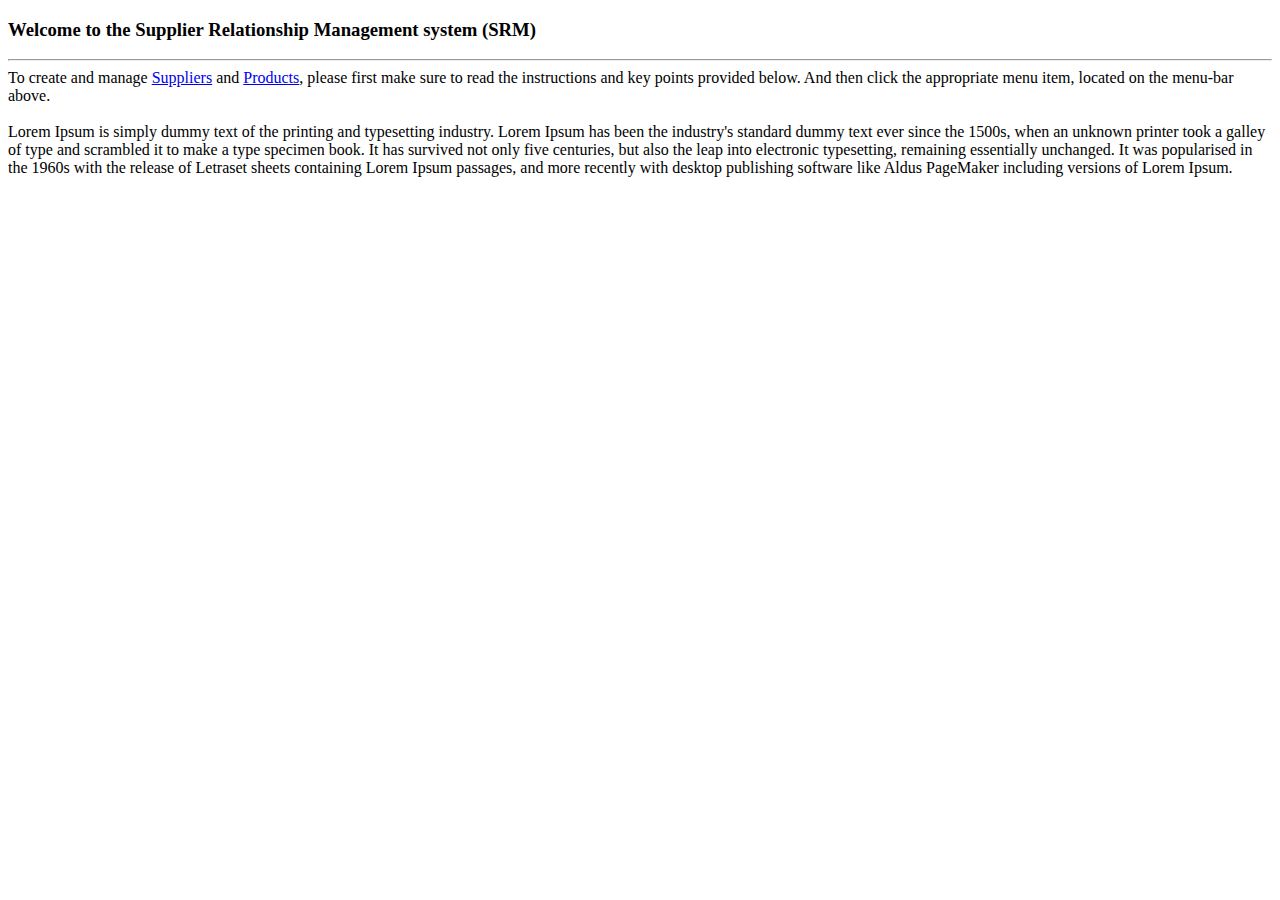
==== src/main/resources/templates/public/home/index.html @ 58276693 "Finished work. Initial commit" ====
<!DOCTYPE html>
<html lang="en" xmlns:th="http://www.thymeleaf.org"
      xmlns:layout="http://www.ultraq.net.nz/thymeleaf/layout"
      layout:decorate="~{public/layouts/master-page-layout}">
<head>
    <link rel="stylesheet" type="text/css" th:href="@{/css/home/index.css}" />
    <title>The Golden Dome Market - SRM system</title>
</head>
<body>
    <th:block layout:fragment="content">
        <h3>Welcome to the Supplier Relationship Management system (SRM)</h3>
        <hr/>
        <div style="font-size: 1em">
            To create and manage <a href="/srm/secured/supplier/browse">Suppliers</a> and
            <a href="/srm/secured/product/browse">Products</a>, please first make sure to read the
            instructions and key points provided below. And then click the
            appropriate menu item, located on the menu-bar above.<br/><br/>

            Lorem Ipsum is simply dummy text of the printing and typesetting
            industry. Lorem Ipsum has been the industry's standard dummy text
            ever since the 1500s, when an unknown printer took a galley of type
            and scrambled it to make a type specimen book. It has survived not
            only five centuries, but also the leap into electronic typesetting,
            remaining essentially unchanged. It was popularised in the 1960s with
            the release of Letraset sheets containing Lorem Ipsum passages, and
            more recently with desktop publishing software like Aldus PageMaker
            including versions of Lorem Ipsum.
        </div>
    </th:block>

    <th:block layout:fragment="footer"></th:block>

</body>
</html>
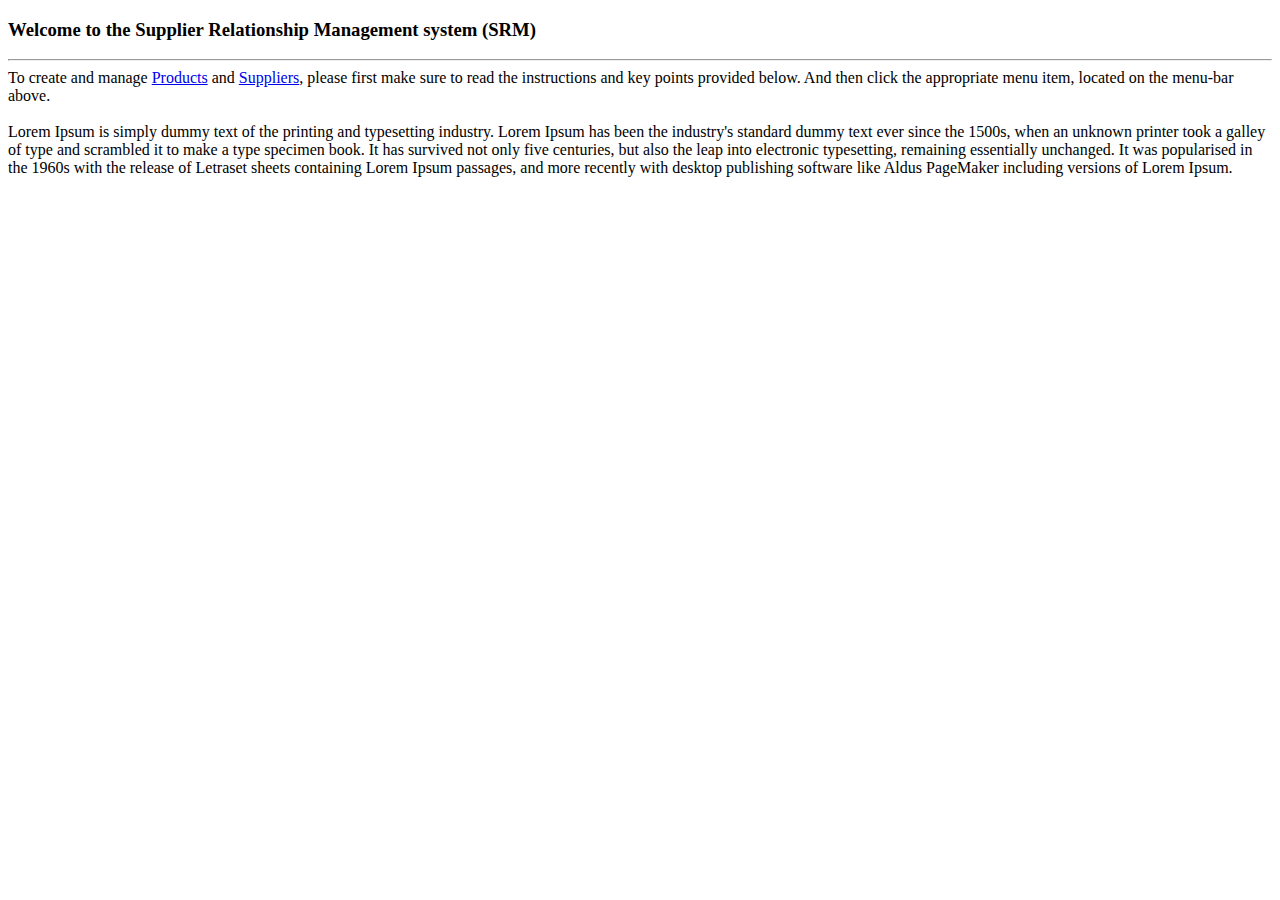
==== commit adfba6da: "initial commit" ====
--- a/src/main/resources/templates/public/home/index.html
+++ b/src/main/resources/templates/public/home/index.html
@@ -11,8 +11,8 @@
         <h3>Welcome to the Supplier Relationship Management system (SRM)</h3>
         <hr/>
         <div style="font-size: 1em">
-            To create and manage <a href="/srm/secured/supplier/browse">Suppliers</a> and
-            <a href="/srm/secured/product/browse">Products</a>, please first make sure to read the
+            To create and manage <a href="/srm/secured/product/browse">Products</a> and
+            <a href="/srm/secured/supplier/browse">Suppliers</a>, please first make sure to read the
             instructions and key points provided below. And then click the
             appropriate menu item, located on the menu-bar above.<br/><br/>
 
